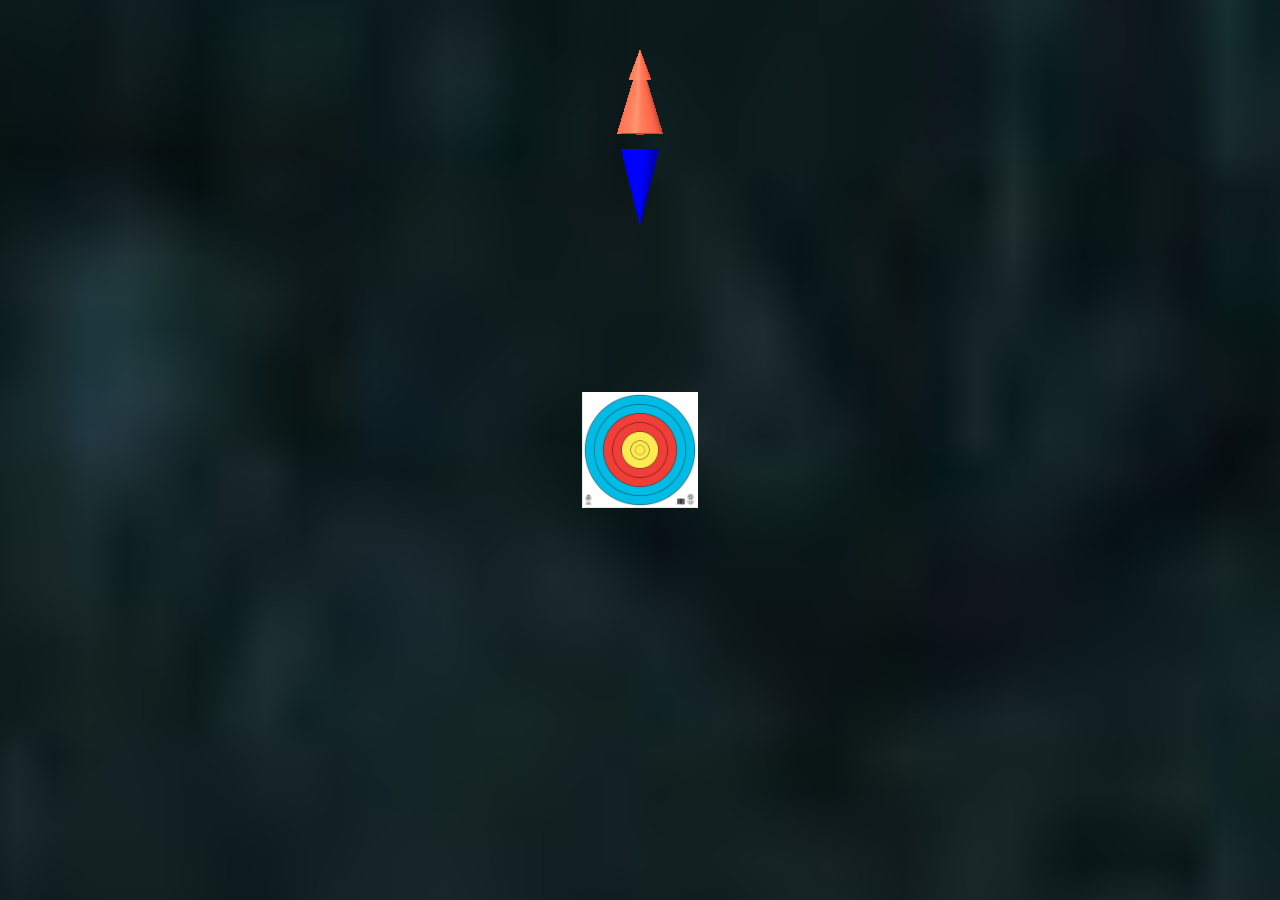
==== base.html @ 8a1b751f "add target select" ====
<!doctype html>
<html>
<head>
    <meta charset="utg-8">
    <title>test demo</title>
    <script src="js/aframe.js"></script>
    <script src="js/conectrl.js"></script>
    </head>
    <body>
        <a-scene vr-mode-ui="enabled:false" id="app">
            
  <a-assets>
    <img id="sky" src="images/8922781654_454b6b6657_k.jpg">
      <img id="target50C" src="images/target.png">
      <img id="target70R" src="images/target10.png">
      <img id="target18I" src="images/threepoint.png">
  </a-assets>
            <a-image src="#target70R" position="0 1.6 -70" width="1.26" height="1.26" class="targetface" visible="false"></a-image>
            <a-image src="#target50C" position="0 1.6 -50" width="0.5" height="0.5" class="targetface" visible="false"></a-image>
            <a-image src="#target18I" position="0 1.6 -18" width="0.23" height="0.68" class="targetface" visible="false"></a-image>
            <a-sky src="#sky"></a-sky>
            
            <a-entity camera="userHeight: 1.6; fov:4.4563384; zoom:1" look-controls id="basecam">
                <a-entity position="0 0.08 -3" id="cone">
                <a-cone color = "tomato" height="0.02" radius-bottom="0.006" radius-top="0" position="0 0.012 0" rotation="0 0 0"></a-cone>
                <a-cone color = "#0000ff" height="0.02" radius-bottom="0.005" radius-top="0" position="0 -0.012 0" rotation="180 0 0" id="cone"></a-cone>
                </a-entity>
                    <a-entity position="0 0.08 -3" id="directcone">
                        <a-cone color = "tomato" height="0.008" radius-bottom="0.003" radius-top="0" position="0 0.02 0"></a-cone>
                    </a-entity>
            </a-entity>
        </a-scene>
    </body>
</html>
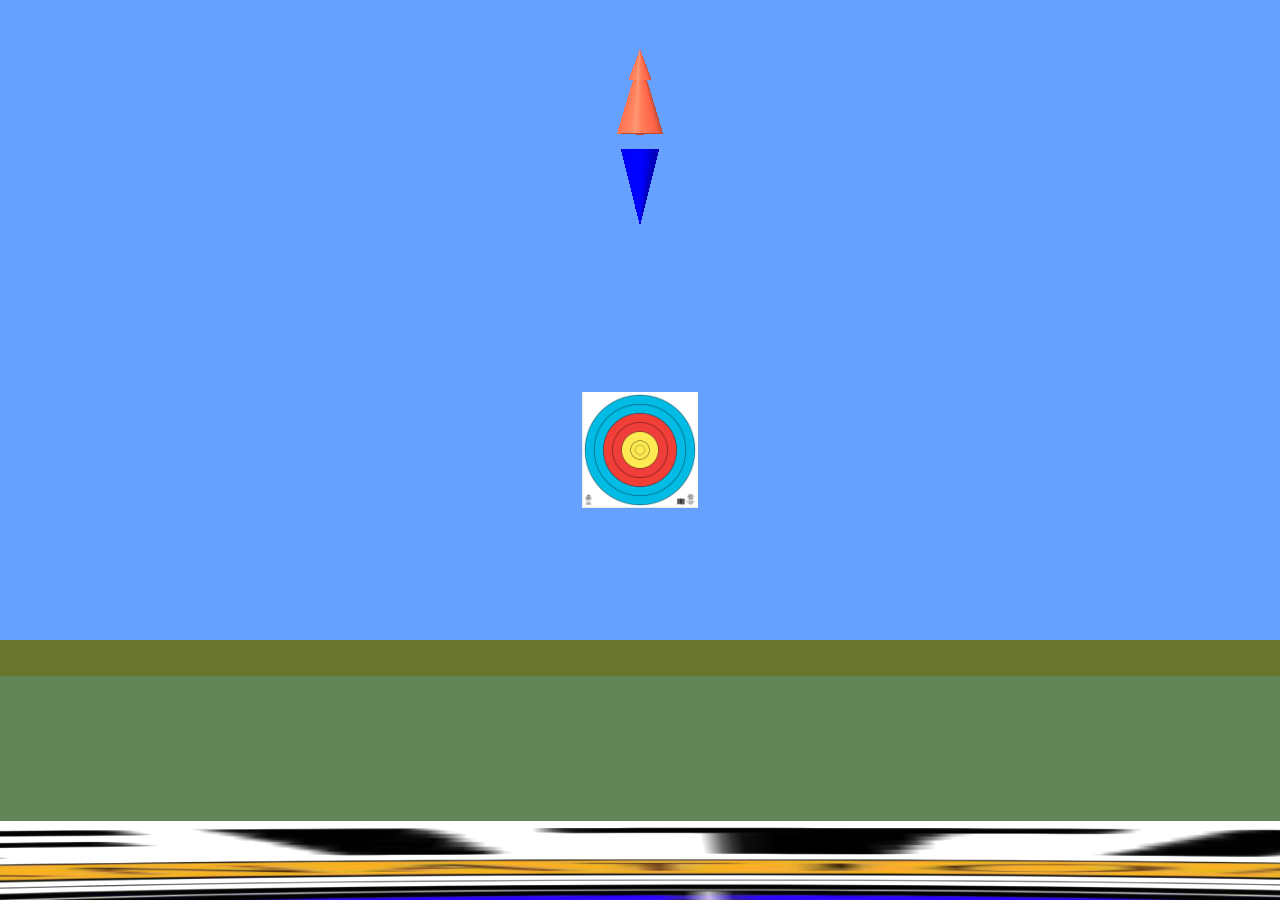
==== commit 480cb313: "3dback" ====
--- a/base.html
+++ b/base.html
@@ -3,6 +3,7 @@
 <head>
     <meta charset="utg-8">
     <title>test demo</title>
+    <script src="js/jquery-3.1.1.min.js"></script>
     <script src="js/aframe.js"></script>
     <script src="js/conectrl.js"></script>
     </head>
@@ -10,17 +11,22 @@
         <a-scene vr-mode-ui="enabled:false" id="app">
             
   <a-assets>
-    <img id="sky" src="images/8922781654_454b6b6657_k.jpg">
       <img id="target50C" src="images/target.png">
       <img id="target70R" src="images/target10.png">
       <img id="target18I" src="images/threepoint.png">
+      <a-aset-item id="stadium" src="images/studium.dae"></a-aset-item>
   </a-assets>
             <a-image src="#target70R" position="0 1.6 -70" width="1.26" height="1.26" class="targetface" visible="false"></a-image>
             <a-image src="#target50C" position="0 1.6 -50" width="0.5" height="0.5" class="targetface" visible="false"></a-image>
             <a-image src="#target18I" position="0 1.6 -18" width="0.23" height="0.68" class="targetface" visible="false"></a-image>
-            <a-sky src="#sky"></a-sky>
+            <a-sky color = "#67a1ff"></a-sky>
+            <a-entity collada-model="#stadium" position="-21.99 0 33.63"></a-entity>
             
-            <a-entity camera="userHeight: 1.6; fov:4.4563384; zoom:1" look-controls id="basecam">
+            <a-entity id="hitarrows" position="0 1.6 0">
+                
+            </a-entity>
+            
+            <a-entity camera="userHeight: 1.6; fov:4.4563384; zoom:1;" look-controls direct="0 0 0" dragging="0" id="basecam" stabilize="30">
                 <a-entity position="0 0.08 -3" id="cone">
                 <a-cone color = "tomato" height="0.02" radius-bottom="0.006" radius-top="0" position="0 0.012 0" rotation="0 0 0"></a-cone>
                 <a-cone color = "#0000ff" height="0.02" radius-bottom="0.005" radius-top="0" position="0 -0.012 0" rotation="180 0 0" id="cone"></a-cone>
